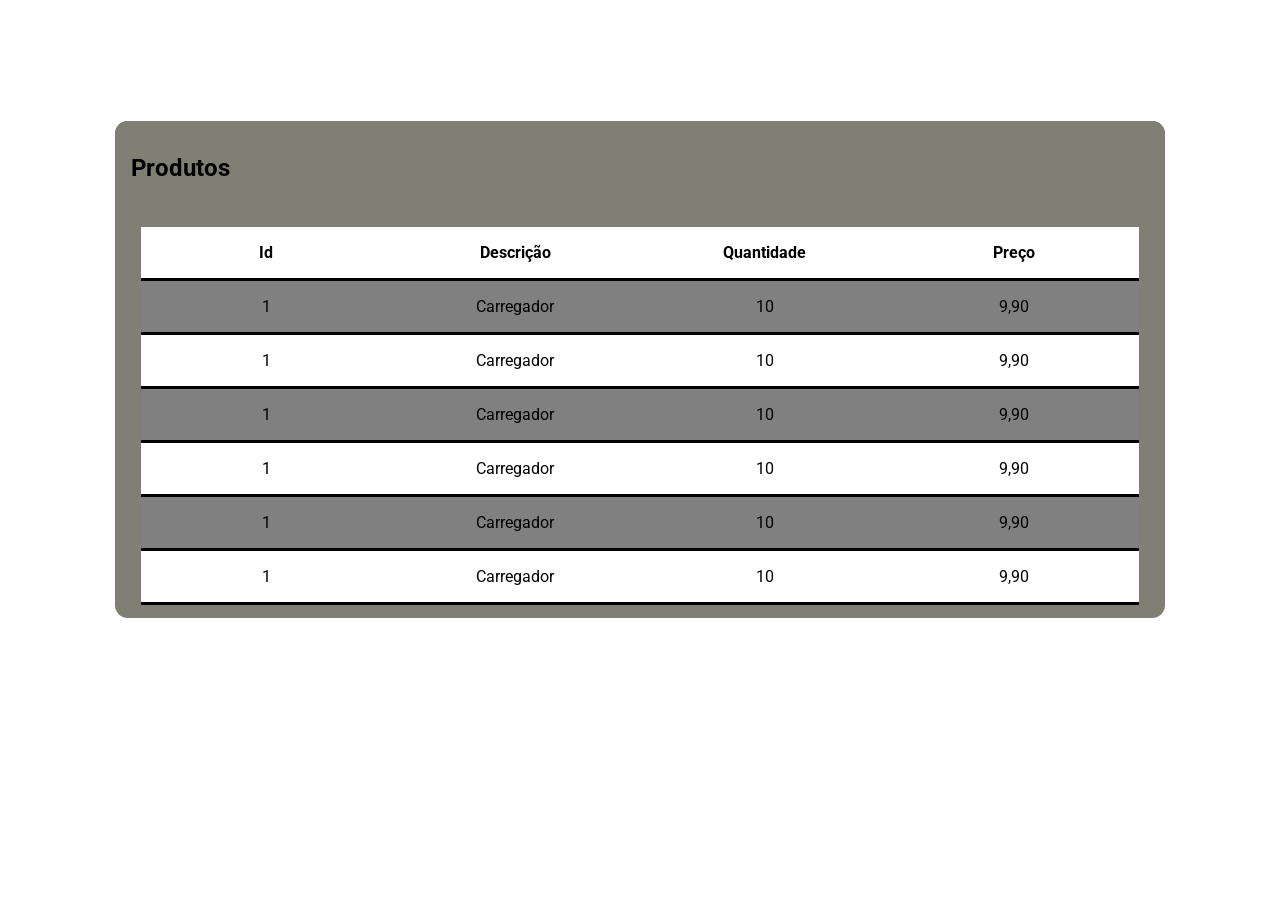
==== table.html @ 7ac821aa "adicionando html de tabelas" ====
<!DOCTYPE html>
<html lang="en">
  <head>
    <meta charset="UTF-8" />
    <meta http-equiv="X-UA-Compatible" content="IE=edge" />
    <meta name="viewport" content="width=device-width, initial-scale=1.0" />
    <link rel="stylesheet" href="tableStyle.css" />
    <link rel="preconnect" href="https://fonts.googleapis.com" />
    <link rel="preconnect" href="https://fonts.gstatic.com" crossorigin />
    <link
      href="https://fonts.googleapis.com/css2?family=Montserrat:ital,wght@0,400;0,500;0,600;0,700;0,800;0,900;1,400;1,500;1,600;1,700;1,800;1,900&family=Roboto:ital,wght@0,100;0,300;0,400;0,500;0,700;0,900;1,100;1,300;1,400;1,500;1,700;1,900&display=swap"
      rel="stylesheet"
    />
    <title>Tabela Exemploo</title>
  </head>
  <body>
    <div class="structure">
      <main class="main">
        <section class="section-header"><h1>Produtos</h1></section>
        <section class="section-body">
          <table class="table">
            <thead class="table-head">
              <tr class="table-row">
                <th class="table-tittle">Id</th>
                <th class="table-tittle">Descrição</th>
                <th class="table-tittle">Quantidade</th>
                <th class="table-tittle">Preço</th>
              </tr>
            </thead>
            <tbody class="table-body">
              <tr class="table-row">
                <td class="table-item">1</td>
                <td class="table-item">Carregador</td>
                <td class="table-item">10</td>
                <td class="table-item">9,90</td>
              </tr>
              <tr class="table-row">
                <td class="table-item">1</td>
                <td class="table-item">Carregador</td>
                <td class="table-item">10</td>
                <td class="table-item">9,90</td>
              </tr>
              <tr class="table-row">
                <td class="table-item">1</td>
                <td class="table-item">Carregador</td>
                <td class="table-item">10</td>
                <td class="table-item">9,90</td>
              </tr>
              <tr class="table-row">
                <td class="table-item">1</td>
                <td class="table-item">Carregador</td>
                <td class="table-item">10</td>
                <td class="table-item">9,90</td>
              </tr>
              <tr class="table-row">
                <td class="table-item">1</td>
                <td class="table-item">Carregador</td>
                <td class="table-item">10</td>
                <td class="table-item">9,90</td>
              </tr>
              <tr class="table-row">
                <td class="table-item">1</td>
                <td class="table-item">Carregador</td>
                <td class="table-item">10</td>
                <td class="table-item">9,90</td>
              </tr>
            </tbody>
          </table>
        </section>
      </main>
    </div>
  </body>
</html>
---- tableStyle.css ----
* {
  font-family: "Montserrat", sans-serif;
  font-family: "Roboto", sans-serif;
}

.structure {
  display: flex;
  justify-content: center;
  align-items: center;
  height: 75vh;
}

.main {
  width: 82vw;
  margin-top: 3rem;
  background-color: #807f73;
  border-radius: 0.8rem;
  overflow: hidden;
}

.section-header {
  width: 100%;
  height: 10%;
  background-color: #807f73;
  padding: 0.8rem 1rem;
}

.section-body {
  width: 95%;
  max-height: 70vh;
  background-color: #808080;
  margin: 0.8rem auto;
  border-radius: 2rem;
}

.section-body:-webkit-scrollbar {
  display: none;
}

table {
  padding: 1rem;
  width: 100%;
  border-collapse: collapse;
  border-radius: 3rem;
}

.table-head {
  position: sticky;
  top: 0;
  left: 0;
}

.table-row {
  display: flex;
  justify-content: center;
  align-items: center;
  border-bottom: 3px solid #000000;
}

.table-row:nth-child(even) {
  background-color: #ffffff;
}

.table-tittle {
  padding: 1rem;
  width: 100%;
  position: sticky;
  top: 0;
  left: 0;
  display: flex;
  justify-content: center;
  align-items: center;
  background-color: #ffffff;
  border-collapse: collapse;
}

.table-body {
}

.table-item {
  padding: 1rem;
  width: 100%;
  border-collapse: collapse;
  display: flex;
  justify-content: center;
  align-items: center;
  @media (max-width: 1000px) {
    &:not(:first-of-type) {
      min-width: 12.1rem;
    }
  }
}
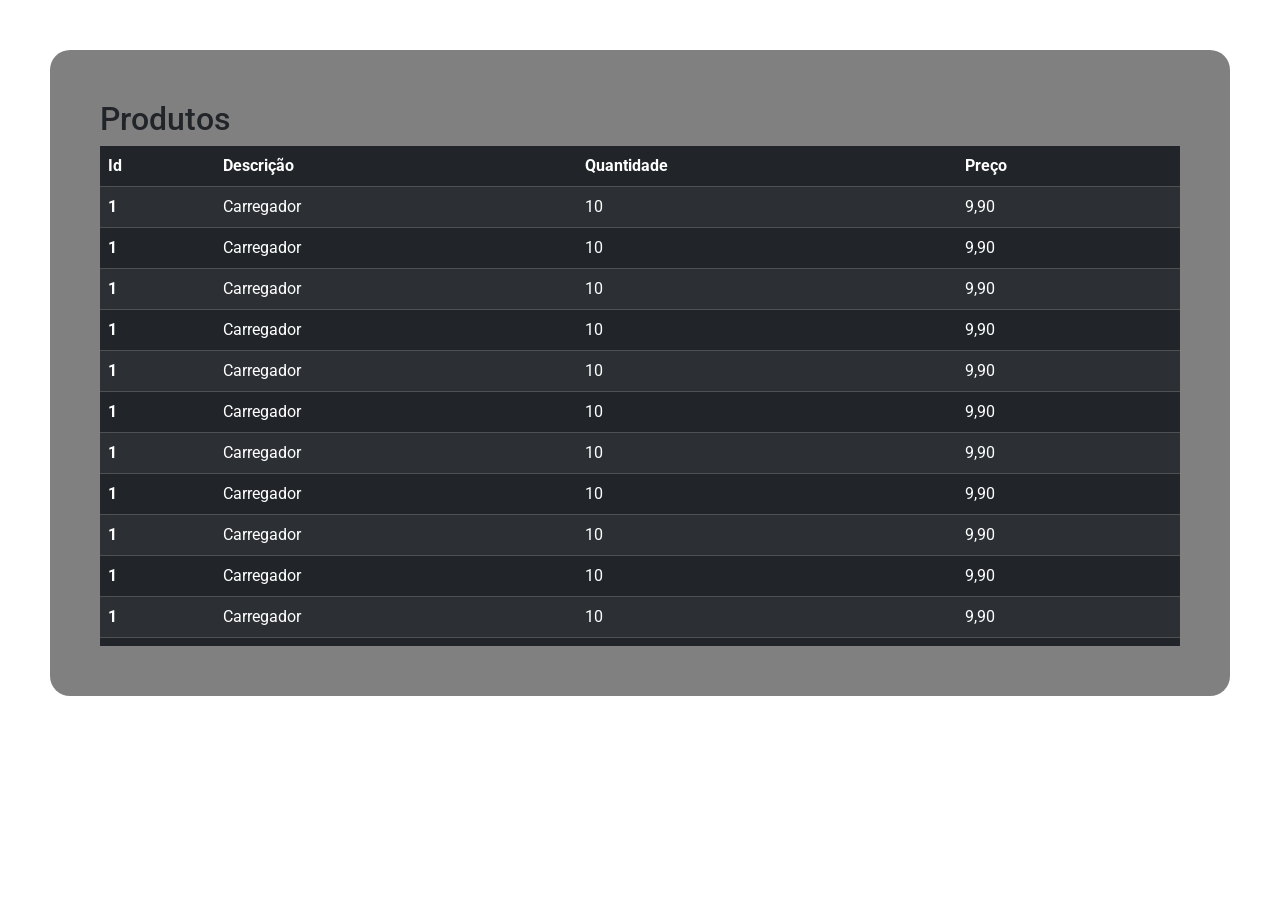
==== commit d4425368: "ajustanto tabela com estilizações do bootstrap" ====
--- a/table.html
+++ b/table.html
@@ -11,63 +11,206 @@
       href="https://fonts.googleapis.com/css2?family=Montserrat:ital,wght@0,400;0,500;0,600;0,700;0,800;0,900;1,400;1,500;1,600;1,700;1,800;1,900&family=Roboto:ital,wght@0,100;0,300;0,400;0,500;0,700;0,900;1,100;1,300;1,400;1,500;1,700;1,900&display=swap"
       rel="stylesheet"
     />
+    <link
+      href="https://cdn.jsdelivr.net/npm/bootstrap@5.0.2/dist/css/bootstrap.min.css"
+      rel="stylesheet"
+      integrity="sha384-EVSTQN3/azprG1Anm3QDgpJLIm9Nao0Yz1ztcQTwFspd3yD65VohhpuuCOmLASjC"
+      crossorigin="anonymous"
+    />
     <title>Tabela Exemploo</title>
   </head>
   <body>
-    <div class="structure">
-      <main class="main">
-        <section class="section-header"><h1>Produtos</h1></section>
-        <section class="section-body">
-          <table class="table">
-            <thead class="table-head">
-              <tr class="table-row">
-                <th class="table-tittle">Id</th>
-                <th class="table-tittle">Descrição</th>
-                <th class="table-tittle">Quantidade</th>
-                <th class="table-tittle">Preço</th>
-              </tr>
-            </thead>
-            <tbody class="table-body">
-              <tr class="table-row">
-                <td class="table-item">1</td>
-                <td class="table-item">Carregador</td>
-                <td class="table-item">10</td>
-                <td class="table-item">9,90</td>
-              </tr>
-              <tr class="table-row">
-                <td class="table-item">1</td>
-                <td class="table-item">Carregador</td>
-                <td class="table-item">10</td>
-                <td class="table-item">9,90</td>
-              </tr>
-              <tr class="table-row">
-                <td class="table-item">1</td>
-                <td class="table-item">Carregador</td>
-                <td class="table-item">10</td>
-                <td class="table-item">9,90</td>
-              </tr>
-              <tr class="table-row">
-                <td class="table-item">1</td>
-                <td class="table-item">Carregador</td>
-                <td class="table-item">10</td>
-                <td class="table-item">9,90</td>
-              </tr>
-              <tr class="table-row">
-                <td class="table-item">1</td>
-                <td class="table-item">Carregador</td>
-                <td class="table-item">10</td>
-                <td class="table-item">9,90</td>
-              </tr>
-              <tr class="table-row">
-                <td class="table-item">1</td>
-                <td class="table-item">Carregador</td>
-                <td class="table-item">10</td>
-                <td class="table-item">9,90</td>
-              </tr>
-            </tbody>
-          </table>
-        </section>
-      </main>
-    </div>
+    <main>
+      <div class="section-body">
+        <div class="d-flex flex-column justify-content-center">
+          <h2>Produtos</h2>
+          <div class="table-scrollable">
+            <table class="table table-dark table-striped">
+              <thead class="sticky-top">
+                <tr>
+                  <th scope="col">Id</th>
+                  <th scope="col">Descrição</th>
+                  <th scope="col">Quantidade</th>
+                  <th scope="col">Preço</th>
+                </tr>
+              </thead>
+              <tbody>
+                <tr>
+                  <th scope="row">1</th>
+                  <td>Carregador</td>
+                  <td>10</td>
+                  <td>9,90</td>
+                </tr>
+                <tr>
+                  <th scope="row">1</th>
+                  <td>Carregador</td>
+                  <td>10</td>
+                  <td>9,90</td>
+                </tr>
+                <tr>
+                  <th scope="row">1</th>
+                  <td>Carregador</td>
+                  <td>10</td>
+                  <td>9,90</td>
+                </tr>
+                <tr>
+                  <th scope="row">1</th>
+                  <td>Carregador</td>
+                  <td>10</td>
+                  <td>9,90</td>
+                </tr>
+                <tr>
+                  <th scope="row">1</th>
+                  <td>Carregador</td>
+                  <td>10</td>
+                  <td>9,90</td>
+                </tr>
+                <tr>
+                  <th scope="row">1</th>
+                  <td>Carregador</td>
+                  <td>10</td>
+                  <td>9,90</td>
+                </tr>
+                <tr>
+                  <th scope="row">1</th>
+                  <td>Carregador</td>
+                  <td>10</td>
+                  <td>9,90</td>
+                </tr>
+                <tr>
+                  <th scope="row">1</th>
+                  <td>Carregador</td>
+                  <td>10</td>
+                  <td>9,90</td>
+                </tr>
+                <tr>
+                  <th scope="row">1</th>
+                  <td>Carregador</td>
+                  <td>10</td>
+                  <td>9,90</td>
+                </tr>
+                <tr>
+                  <th scope="row">1</th>
+                  <td>Carregador</td>
+                  <td>10</td>
+                  <td>9,90</td>
+                </tr>
+                <tr>
+                  <th scope="row">1</th>
+                  <td>Carregador</td>
+                  <td>10</td>
+                  <td>9,90</td>
+                </tr>
+                <tr>
+                  <th scope="row">1</th>
+                  <td>Carregador</td>
+                  <td>10</td>
+                  <td>9,90</td>
+                </tr>
+                <tr>
+                  <th scope="row">1</th>
+                  <td>Carregador</td>
+                  <td>10</td>
+                  <td>9,90</td>
+                </tr>
+                <tr>
+                  <th scope="row">1</th>
+                  <td>Carregador</td>
+                  <td>10</td>
+                  <td>9,90</td>
+                </tr>
+                <tr>
+                  <th scope="row">1</th>
+                  <td>Carregador</td>
+                  <td>10</td>
+                  <td>9,90</td>
+                </tr>
+                <tr>
+                  <th scope="row">1</th>
+                  <td>Carregador</td>
+                  <td>10</td>
+                  <td>9,90</td>
+                </tr>
+                <tr>
+                  <th scope="row">1</th>
+                  <td>Carregador</td>
+                  <td>10</td>
+                  <td>9,90</td>
+                </tr>
+                <tr>
+                  <th scope="row">1</th>
+                  <td>Carregador</td>
+                  <td>10</td>
+                  <td>9,90</td>
+                </tr>
+                <tr>
+                  <th scope="row">1</th>
+                  <td>Carregador</td>
+                  <td>10</td>
+                  <td>9,90</td>
+                </tr>
+                <tr>
+                  <th scope="row">1</th>
+                  <td>Carregador</td>
+                  <td>10</td>
+                  <td>9,90</td>
+                </tr>
+                <tr>
+                  <th scope="row">1</th>
+                  <td>Carregador</td>
+                  <td>10</td>
+                  <td>9,90</td>
+                </tr>
+                <tr>
+                  <th scope="row">1</th>
+                  <td>Carregador</td>
+                  <td>10</td>
+                  <td>9,90</td>
+                </tr>
+                <tr>
+                  <th scope="row">1</th>
+                  <td>Carregador</td>
+                  <td>10</td>
+                  <td>9,90</td>
+                </tr>
+                <tr>
+                  <th scope="row">1</th>
+                  <td>Carregador</td>
+                  <td>10</td>
+                  <td>9,90</td>
+                </tr>
+                <tr>
+                  <th scope="row">1</th>
+                  <td>Carregador</td>
+                  <td>10</td>
+                  <td>9,90</td>
+                </tr>
+                <tr>
+                  <th scope="row">1</th>
+                  <td>Carregador</td>
+                  <td>10</td>
+                  <td>9,90</td>
+                </tr>
+              </tbody>
+            </table>
+          </div>
+        </div>
+      </div>
+    </main>
+    <script
+      src="https://cdn.jsdelivr.net/npm/bootstrap@5.0.2/dist/js/bootstrap.bundle.min.js"
+      integrity="sha384-MrcW6ZMFYlzcLA8Nl+NtUVF0sA7MsXsP1UyJoMp4YLEuNSfAP+JcXn/tWtIaxVXM"
+      crossorigin="anonymous"
+    ></script>
+    <script
+      src="https://cdn.jsdelivr.net/npm/@popperjs/core@2.9.2/dist/umd/popper.min.js"
+      integrity="sha384-IQsoLXl5PILFhosVNubq5LC7Qb9DXgDA9i+tQ8Zj3iwWAwPtgFTxbJ8NT4GN1R8p"
+      crossorigin="anonymous"
+    ></script>
+    <script
+      src="https://cdn.jsdelivr.net/npm/bootstrap@5.0.2/dist/js/bootstrap.min.js"
+      integrity="sha384-cVKIPhGWiC2Al4u+LWgxfKTRIcfu0JTxR+EQDz/bgldoEyl4H0zUF0QKbrJ0EcQF"
+      crossorigin="anonymous"
+    ></script>
   </body>
 </html>
--- a/tableStyle.css
+++ b/tableStyle.css
@@ -15,7 +15,7 @@
   margin-top: 3rem;
   background-color: #807f73;
   border-radius: 0.8rem;
-  overflow: hidden;
+  overflow: scroll;
 }
 
 .section-header {
@@ -26,11 +26,10 @@
 }
 
 .section-body {
-  width: 95%;
-  max-height: 70vh;
   background-color: #808080;
-  margin: 0.8rem auto;
-  border-radius: 2rem;
+  padding: 50px;
+  margin: 50px;
+  border-radius: 20px;
 }
 
 .section-body:-webkit-scrollbar {
@@ -44,49 +43,7 @@
   border-radius: 3rem;
 }
 
-.table-head {
-  position: sticky;
-  top: 0;
-  left: 0;
+.table-scrollable {
+  overflow: auto;
+  max-height: 500px;
 }
-
-.table-row {
-  display: flex;
-  justify-content: center;
-  align-items: center;
-  border-bottom: 3px solid #000000;
-}
-
-.table-row:nth-child(even) {
-  background-color: #ffffff;
-}
-
-.table-tittle {
-  padding: 1rem;
-  width: 100%;
-  position: sticky;
-  top: 0;
-  left: 0;
-  display: flex;
-  justify-content: center;
-  align-items: center;
-  background-color: #ffffff;
-  border-collapse: collapse;
-}
-
-.table-body {
-}
-
-.table-item {
-  padding: 1rem;
-  width: 100%;
-  border-collapse: collapse;
-  display: flex;
-  justify-content: center;
-  align-items: center;
-  @media (max-width: 1000px) {
-    &:not(:first-of-type) {
-      min-width: 12.1rem;
-    }
-  }
-}
